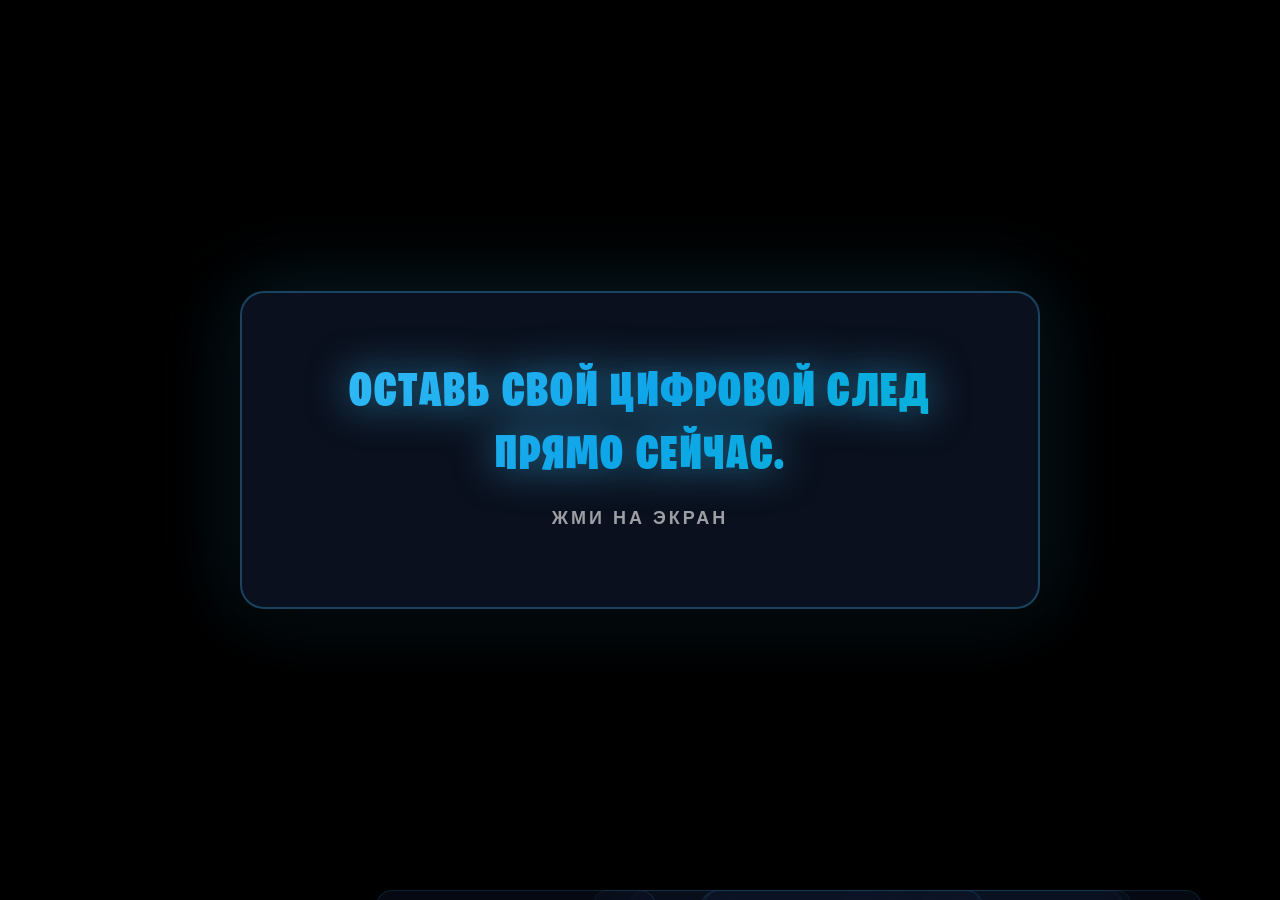
==== index.html @ f33d2ab4 "Улучшения splash screen и упрощение регистрации: непрерывный поток следов, синхронная анимация, толь" ====
<!DOCTYPE html>
<html lang="ru">
<head>
<meta charset="UTF-8" />
<title>BE CEO - Оставь свой след</title>
<meta name="viewport" content="width=device-width, initial-scale=1.0"/>
<link rel="stylesheet" href="style.css">
</head>

<body>

<header>
  <h1>BE CEO</h1>
  <nav id="navAuth">
    <button onclick="openModal('loginModal')" class="auth-btn">Войти</button>
    <button onclick="openModal('registerModal')" class="auth-btn">Регистрация</button>
  </nav>
  <div class="user-box" id="userBox">
    <div class="avatar" id="userAvatar">👤</div>
    <span id="usernameLabel"></span>
    <button class="logout-btn" onclick="logout()">Выйти</button>
  </div>
</header>

<main>
  <!-- Splash Screen (первый экран) -->
  <section class="splash-screen" id="splashScreen">
    <div class="traces-background" id="tracesBackground"></div>
    <div class="splash-overlay">
      <h1 class="splash-title" id="splashTitle">Оставь свой цифровой след прямо сейчас.</h1>
      <p class="splash-hint" id="splashHint">Жми на экран</p>
    </div>
  </section>

  <!-- Приветственный экран для неавторизованных -->
  <section class="welcome-section" id="welcomeSection" style="display: none;">
    <div class="welcome-content">
      <div class="welcome-icon">👑</div>
      <h2>Оставь свой цифровой след</h2>
      <p>Одна фраза. Один шанс. Навсегда.</p>
      <div class="auth-buttons">
        <button onclick="openModal('loginModal')" class="cta-btn">Войти</button>
        <button onclick="openModal('registerModal')" class="cta-btn">Регистрация</button>
      </div>
      <div class="stats-preview">
        <div class="stat-item">
          <div class="stat-value" id="totalTraces">0</div>
          <div class="stat-label">Следов оставлено</div>
        </div>
        <div class="stat-item">
          <div class="stat-value" id="totalLikes">0</div>
          <div class="stat-label">Лайков поставлено</div>
        </div>
      </div>
    </div>
  </section>

  <!-- Форма создания следа (только для авторизованных без следа) -->
  <section class="create-trace-section" id="createTraceSection" style="display: none;">
    <div class="create-box">
      <h2>Оставь свой след в истории</h2>
      <p class="hint">Ты можешь оставить только один след. Подумай хорошо, что хочешь сказать миру.</p>
      
      <div class="form-field">
        <label>Твоя фраза</label>
        <textarea id="traceMessage" placeholder="Напиши что-то вдохновляющее..." maxlength="280" rows="4"></textarea>
        <div class="char-counter"><span id="charCount">0</span>/280</div>
      </div>
      
      <button onclick="submitTrace()" class="submit-btn">👑 Оставить след</button>
    </div>
  </section>

  <!-- Лента следов -->
  <section class="traces-section" id="tracesSection">
    <div class="section-header">
      <h2>Цифровые следы</h2>
      <div class="sort-buttons">
        <button class="sort-btn active" onclick="sortBy('recent')">🕐 Новые</button>
        <button class="sort-btn" onclick="sortBy('top')">🔥 Топ</button>
      </div>
    </div>
    
    <div class="traces-grid" id="tracesGrid">
      <!-- Карточки следов будут здесь -->
    </div>
  </section>
</main>

<footer>BE CEO · t.me/imCEOmf · © 2026</footer>

<div class="notify" id="notify"></div>

<!-- Модальное окно входа/регистрации -->
<div class="modal" id="loginModal">
  <div class="modal-box">
    <div class="modal-header">
      <h1 class="modal-logo">BE CEO</h1>
      <button class="close" onclick="closeModal('loginModal')">✕</button>
    </div>
    <h3>Войти или зарегистрироваться</h3>
    <button onclick="loginWithGoogle()" class="google-modal-btn">
      🔐 Продолжить через Google
    </button>
  </div>
</div>

<!-- Модальное окно регистрации -->
<div class="modal" id="registerModal">
  <div class="modal-box">
    <div class="modal-header">
      <h1 class="modal-logo">BE CEO</h1>
      <button class="close" onclick="closeModal('registerModal')">✕</button>
    </div>
    <h3>Добро пожаловать!</h3>
    <button onclick="loginWithGoogle()" class="google-modal-btn">
      🔐 Продолжить через Google
    </button>
  </div>
</div>

<!-- Модальное окно выбора username -->
<div class="modal" id="usernameModal">
  <div class="modal-box">
    <div class="modal-header">
      <h1 class="modal-logo">BE CEO</h1>
    </div>
    <h3>Выбери свой username</h3>
    <p style="font-size: 14px; color: rgba(255, 255, 255, 0.6); margin-bottom: 16px;">Это имя будет видно всем пользователям</p>
    <input id="usernameInput" placeholder="username" maxlength="20">
    <button onclick="saveUsername()">Продолжить</button>
  </div>
</div>

<script src="app.js"></script>

</body>
</html>
---- style.css ----
* { box-sizing: border-box; }

@font-face {
  font-family: 'Fortnite';
  src: url('fortnitebattlefest.ttf') format('truetype');
  font-weight: normal;
  font-style: normal;
}

html, body {
  margin: 0;
  min-height: 100vh;
  font-family: "Segoe UI", Inter, Arial, sans-serif;
  background: radial-gradient(circle at top, #020617, #000);
  color: #e5e7eb;
}

body { display: flex; flex-direction: column; }

/* ===== SPLASH SCREEN ===== */
.splash-screen {
  position: fixed;
  inset: 0;
  z-index: 1000;
  display: flex;
  align-items: center;
  justify-content: center;
  background: #000;
  overflow: hidden;
  cursor: pointer;
}

.splash-screen.hide {
  animation: splashHide 0.8s ease forwards;
}

@keyframes splashHide {
  to {
    opacity: 0;
    visibility: hidden;
  }
}

.traces-background {
  position: absolute;
  inset: 0;
  overflow: hidden;
}

.trace-float {
  position: absolute;
  bottom: -100px;
  background: rgba(15,23,42,.6);
  backdrop-filter: blur(15px);
  border: 1px solid rgba(56, 189, 248, 0.2);
  border-radius: 16px;
  padding: 16px;
  width: 280px;
  animation: floatUp 18s linear infinite;
  opacity: 0.7;
}

@keyframes floatUp {
  0% {
    bottom: -100px;
    opacity: 0;
  }
  5% {
    opacity: 0.7;
  }
  95% {
    opacity: 0.7;
  }
  100% {
    bottom: 110vh;
    opacity: 0;
  }
}

.splash-overlay {
  position: relative;
  z-index: 10;
  text-align: center;
  background: rgba(15,23,42,.7);
  backdrop-filter: blur(30px);
  border: 2px solid rgba(56, 189, 248, 0.3);
  border-radius: 24px;
  padding: 60px 40px;
  box-shadow: 
    0 20px 60px rgba(0,0,0,.7),
    0 0 80px rgba(56, 189, 248, 0.2);
  max-width: 800px;
  margin: 0 20px;
}

.splash-title {
  font-family: 'Fortnite', 'Rajdhani', sans-serif;
  font-size: 48px;
  font-weight: normal;
  letter-spacing: 2px;
  text-transform: uppercase;
  background: linear-gradient(135deg, #38bdf8 0%, #0ea5e9 50%, #06b6d4 100%);
  -webkit-background-clip: text;
  -webkit-text-fill-color: transparent;
  background-clip: text;
  filter: drop-shadow(0 0 20px rgba(56, 189, 248, 0.6));
  margin: 0 0 30px;
  line-height: 1.3;
  transition: all 0.8s cubic-bezier(0.68, -0.55, 0.265, 1.55);
}

.splash-title.zoom {
  transform: scale(3) translateZ(100px);
  opacity: 0;
}

.splash-hint {
  font-size: 18px;
  color: rgba(255, 255, 255, 0.6);
  font-weight: 600;
  text-transform: uppercase;
  letter-spacing: 3px;
  animation: pulse 2s ease-in-out infinite;
  transition: opacity 0.3s ease;
}

.splash-hint.hide {
  opacity: 0;
}

@keyframes pulse {
  0%, 100% { opacity: 0.6; }
  50% { opacity: 1; }
}

/* ===== HEADER ===== */
header {
  backdrop-filter: blur(20px);
  background: rgba(15,23,42,.7);
  padding: 16px 28px;
  display: flex;
  justify-content: space-between;
  align-items: center;
  border-bottom: 1px solid rgba(56, 189, 248, 0.2);
  position: sticky;
  top: 0;
  z-index: 10;
  box-shadow: 0 4px 20px rgba(0, 0, 0, 0.5);
}

header h1 { 
  margin: 0; 
  font-family: 'Fortnite', 'Rajdhani', sans-serif;
  font-size: 38px;
  font-weight: normal;
  letter-spacing: 2px;
  text-transform: uppercase;
  background: linear-gradient(135deg, #38bdf8 0%, #0ea5e9 50%, #06b6d4 100%);
  -webkit-background-clip: text;
  -webkit-text-fill-color: transparent;
  background-clip: text;
  filter: drop-shadow(0 0 15px rgba(56, 189, 248, 0.6));
  animation: glow 2.5s ease-in-out infinite alternate;
}

@keyframes glow {
  from { filter: drop-shadow(0 0 10px rgba(56, 189, 248, 0.4)); }
  to { filter: drop-shadow(0 0 22px rgba(56, 189, 248, 0.8)); }
}

nav button {
  background: rgba(15,23,42,.7);
  backdrop-filter: blur(20px);
  border: 1px solid rgba(56, 189, 248, 0.2);
  color: #e5e7eb;
  padding: 10px 18px;
  border-radius: 10px;
  cursor: pointer;
  transition: .2s ease;
  font-size: 14px;
  font-weight: 600;
  display: inline-flex;
  align-items: center;
  justify-content: center;
  gap: 8px;
  box-shadow: 
    0 4px 12px rgba(0, 0, 0, 0.3),
    inset 0 1px 0 rgba(255, 255, 255, 0.05);
  min-width: 100px;
}

nav button:hover {
  border-color: rgba(56, 189, 248, 0.5);
  transform: translateY(-2px);
}

nav {
  display: flex;
  gap: 12px;
}

.tiktok-btn {
  background: linear-gradient(135deg, #ff0050, #00f2ea) !important;
  border: none !important;
  color: #fff !important;
}

.tiktok-btn:hover {
  transform: translateY(-2px) scale(1.05);
  box-shadow: 0 8px 20px rgba(255, 0, 80, 0.4);
}

.tiktok-icon { font-size: 18px; }

.user-box {
  display: none;
  align-items: center;
  gap: 12px;
}

.user-box.show {
  display: flex;
}

.avatar {
  width: 40px;
  height: 40px;
  border-radius: 50%;
  background: #38bdf8;
  color: #020617;
  display: flex;
  align-items: center;
  justify-content: center;
  font-weight: 700;
  overflow: hidden;
}

.avatar img {
  width: 100%;
  height: 100%;
  object-fit: cover;
}

.logout-btn {
  background: rgba(239, 68, 68, 0.2) !important;
  border: 1px solid rgba(239, 68, 68, 0.4) !important;
  color: #ef4444 !important;
  padding: 6px 12px !important;
  font-size: 13px !important;
}

.logout-btn:hover {
  background: rgba(239, 68, 68, 0.3) !important;
}

/* ===== MAIN ===== */
main {
  flex: 1;
  padding: 40px 24px;
  max-width: 1200px;
  margin: 0 auto;
  width: 100%;
  display: flex;
  flex-direction: column;
  align-items: center;
}

/* ===== WELCOME SECTION ===== */
.welcome-section {
  display: flex;
  align-items: center;
  justify-content: center;
  min-height: 500px;
  animation: fadeIn .6s ease;
  width: 100%;
}

.welcome-content {
  text-align: center;
  max-width: 600px;
}

.welcome-icon {
  font-size: 80px;
  margin-bottom: 20px;
  animation: float 3s ease-in-out infinite;
}

@keyframes float {
  0%, 100% { transform: translateY(0); }
  50% { transform: translateY(-10px); }
}

.welcome-content h2 {
  font-size: 42px;
  font-weight: 700;
  margin-bottom: 16px;
  background: linear-gradient(135deg, #38bdf8, #06b6d4);
  -webkit-background-clip: text;
  -webkit-text-fill-color: transparent;
}

.welcome-content p {
  font-size: 18px;
  color: rgba(255, 255, 255, 0.7);
  margin-bottom: 32px;
  line-height: 1.6;
}

.cta-btn {
  background: rgba(15,23,42,.7);
  backdrop-filter: blur(20px);
  border: 2px solid rgba(56, 189, 248, 0.5);
  color: #38bdf8;
  padding: 18px 40px;
  border-radius: 16px;
  font-size: 20px;
  font-weight: 700;
  cursor: pointer;
  transition: .3s ease;
  display: inline-flex;
  align-items: center;
  justify-content: center;
  gap: 10px;
  box-shadow: 
    0 8px 24px rgba(0, 0, 0, 0.4),
    0 0 40px rgba(56, 189, 248, 0.2),
    inset 0 1px 0 rgba(255, 255, 255, 0.1);
  letter-spacing: 0.5px;
  position: relative;
  overflow: hidden;
  text-align: center;
}

.cta-btn::before {
  content: '';
  position: absolute;
  top: 0;
  left: -100%;
  width: 100%;
  height: 100%;
  background: linear-gradient(90deg, transparent, rgba(56, 189, 248, 0.3), transparent);
  transition: .5s;
}

.cta-btn:hover::before {
  left: 100%;
}

.cta-btn:hover {
  transform: translateY(-3px) scale(1.05);
  box-shadow: 
    0 12px 32px rgba(0, 0, 0, 0.5),
    0 0 60px rgba(56, 189, 248, 0.4),
    inset 0 1px 0 rgba(255, 255, 255, 0.2);
  border-color: rgba(56, 189, 248, 0.8);
  background: rgba(15,23,42,.85);
}

.auth-buttons {
  display: flex;
  gap: 16px;
  justify-content: center;
  margin-top: 10px;
}

.auth-buttons .cta-btn {
  flex: 1;
  max-width: 200px;
}

.stats-preview {
  display: grid;
  grid-template-columns: 1fr 1fr;
  gap: 20px;
  margin-top: 50px;
}

.stat-item {
  background: rgba(15,23,42,.7);
  backdrop-filter: blur(20px);
  border: 1px solid rgba(56, 189, 248, 0.2);
  padding: 20px;
  border-radius: 16px;
  box-shadow: 
    0 8px 24px rgba(0, 0, 0, 0.4),
    inset 0 1px 0 rgba(255, 255, 255, 0.1);
}

.stat-value {
  font-size: 36px;
  font-weight: 900;
  color: #38bdf8;
  text-shadow: 0 0 15px rgba(56, 189, 248, 0.6);
}

.stat-label {
  font-size: 13px;
  color: rgba(255, 255, 255, 0.6);
  margin-top: 6px;
  text-transform: uppercase;
  letter-spacing: 1px;
}

/* ===== CREATE TRACE SECTION ===== */
.create-trace-section {
  animation: fadeIn .6s ease;
  width: 100%;
}

.create-box {
  background: rgba(15,23,42,.7);
  backdrop-filter: blur(20px);
  border: 1px solid rgba(56, 189, 248, 0.3);
  padding: 32px;
  border-radius: 20px;
  max-width: 700px;
  margin: 0 auto 40px;
  box-shadow: 
    0 20px 60px rgba(0,0,0,.5),
    0 0 40px rgba(56, 189, 248, 0.1),
    inset 0 1px 0 rgba(255, 255, 255, 0.1);
}

.create-box h2 {
  font-size: 28px;
  margin-bottom: 12px;
  color: #38bdf8;
}

.hint {
  color: rgba(255, 255, 255, 0.6);
  font-size: 14px;
  margin-bottom: 24px;
  line-height: 1.5;
}

.form-field {
  margin-bottom: 20px;
}

.form-field label {
  display: block;
  font-size: 14px;
  font-weight: 600;
  color: rgba(255, 255, 255, 0.8);
  margin-bottom: 8px;
  text-transform: uppercase;
  letter-spacing: 1px;
}

.form-field textarea {
  width: 100%;
  padding: 14px;
  border-radius: 12px;
  border: 1px solid rgba(148,163,184,.25);
  background: rgba(2,6,23,.6);
  color: #e5e7eb;
  font-family: inherit;
  font-size: 16px;
  resize: vertical;
  outline: none;
  transition: .2s ease;
}

.form-field textarea:focus {
  border-color: #38bdf8;
  box-shadow: 0 0 0 2px rgba(56,189,248,.25);
}

.char-counter {
  text-align: right;
  font-size: 12px;
  color: rgba(255, 255, 255, 0.5);
  margin-top: 6px;
}

.submit-btn {
  width: 100%;
  background: rgba(15,23,42,.7);
  backdrop-filter: blur(20px);
  border: 2px solid rgba(56, 189, 248, 0.5);
  color: #38bdf8;
  padding: 14px;
  border-radius: 12px;
  font-size: 16px;
  font-weight: 700;
  cursor: pointer;
  transition: .3s ease;
  box-shadow: 
    0 8px 20px rgba(0, 0, 0, 0.4),
    0 0 30px rgba(56, 189, 248, 0.2),
    inset 0 1px 0 rgba(255, 255, 255, 0.1);
}

.submit-btn:hover {
  transform: translateY(-2px);
  box-shadow: 
    0 12px 28px rgba(0, 0, 0, 0.5),
    0 0 50px rgba(56, 189, 248, 0.4),
    inset 0 1px 0 rgba(255, 255, 255, 0.2);
  border-color: rgba(56, 189, 248, 0.8);
  background: rgba(15,23,42,.85);
}

/* ===== TRACES SECTION ===== */
.traces-section {
  animation: fadeIn .6s ease;
  width: 100%;
}

.section-header {
  display: flex;
  justify-content: space-between;
  align-items: center;
  margin-bottom: 24px;
  flex-wrap: wrap;
  gap: 16px;
}

.section-header h2 {
  font-size: 28px;
  color: #38bdf8;
  margin: 0;
}

.sort-buttons {
  display: flex;
  gap: 8px;
}

.sort-btn {
  background: rgba(15,23,42,.7);
  backdrop-filter: blur(20px);
  border: 1px solid rgba(56, 189, 248, 0.2);
  color: #e5e7eb;
  padding: 8px 16px;
  border-radius: 10px;
  cursor: pointer;
  transition: .2s ease;
  font-size: 14px;
  font-weight: 600;
  box-shadow: 
    0 4px 12px rgba(0, 0, 0, 0.3),
    inset 0 1px 0 rgba(255, 255, 255, 0.05);
}

.sort-btn.active {
  background: rgba(56, 189, 248, 0.2);
  color: #38bdf8;
  border-color: rgba(56, 189, 248, 0.5);
  box-shadow: 
    0 4px 12px rgba(0, 0, 0, 0.3),
    0 0 20px rgba(56, 189, 248, 0.3),
    inset 0 1px 0 rgba(255, 255, 255, 0.1);
}

.sort-btn:hover {
  transform: translateY(-2px);
  border-color: rgba(56, 189, 248, 0.4);
}

.traces-grid {
  display: grid;
  grid-template-columns: repeat(auto-fill, minmax(320px, 1fr));
  gap: 20px;
}

.trace-card {
  background: rgba(15,23,42,.7);
  backdrop-filter: blur(20px);
  -webkit-backdrop-filter: blur(20px);
  border: 1px solid rgba(56, 189, 248, 0.2);
  padding: 20px;
  border-radius: 18px;
  box-shadow: 
    0 12px 40px rgba(0,0,0,.5),
    0 0 30px rgba(56, 189, 248, 0.05);
  animation: popIn .4s ease;
  transition: .25s ease;
  position: relative;
  overflow: hidden;
}

.trace-card::before {
  content: '';
  position: absolute;
  top: 0;
  left: 0;
  right: 0;
  bottom: 0;
  background: linear-gradient(135deg, rgba(255,255,255,0.05) 0%, transparent 100%);
  pointer-events: none;
}

.trace-card:hover {
  transform: translateY(-6px) scale(1.02);
  box-shadow: 
    0 20px 60px rgba(0,0,0,.6),
    0 0 50px rgba(56, 189, 248, 0.2);
  border-color: rgba(56, 189, 248, 0.5);
}

.trace-header {
  display: flex;
  align-items: center;
  gap: 12px;
  margin-bottom: 16px;
}

.trace-avatar {
  width: 48px;
  height: 48px;
  border-radius: 50%;
  background: #38bdf8;
  display: flex;
  align-items: center;
  justify-content: center;
  font-size: 24px;
  overflow: hidden;
  border: 2px solid rgba(56, 189, 248, 0.3);
}

.trace-avatar img {
  width: 100%;
  height: 100%;
  object-fit: cover;
}

.trace-info {
  flex: 1;
}

.trace-username {
  font-size: 16px;
  font-weight: 700;
  color: #38bdf8;
  margin-bottom: 2px;
}

.trace-date {
  font-size: 12px;
  color: rgba(255, 255, 255, 0.5);
}

.trace-message {
  font-size: 15px;
  line-height: 1.6;
  color: rgba(255, 255, 255, 0.9);
  margin-bottom: 16px;
  word-wrap: break-word;
}

.trace-footer {
  display: flex;
  justify-content: space-between;
  align-items: center;
  padding-top: 12px;
  border-top: 1px solid rgba(148,163,184,.15);
}

.like-btn {
  background: rgba(15,23,42,.7);
  backdrop-filter: blur(20px);
  border: 1px solid rgba(56, 189, 248, 0.2);
  color: #e5e7eb;
  padding: 8px 16px;
  border-radius: 10px;
  cursor: pointer;
  transition: .2s ease;
  font-size: 14px;
  font-weight: 600;
  display: flex;
  align-items: center;
  gap: 6px;
  box-shadow: 
    0 4px 12px rgba(0, 0, 0, 0.3),
    inset 0 1px 0 rgba(255, 255, 255, 0.05);
}

.like-btn:hover {
  transform: scale(1.05);
  border-color: rgba(56, 189, 248, 0.4);
}

.like-btn.liked {
  background: rgba(239, 68, 68, 0.2);
  border-color: rgba(239, 68, 68, 0.4);
  color: #ef4444;
  box-shadow: 
    0 4px 12px rgba(0, 0, 0, 0.3),
    0 0 20px rgba(239, 68, 68, 0.2),
    inset 0 1px 0 rgba(255, 255, 255, 0.1);
}

.like-count {
  font-size: 14px;
  color: rgba(255, 255, 255, 0.6);
}

/* ===== MODAL ===== */
.modal {
  position: fixed;
  inset: 0;
  background: rgba(2,6,23,.85);
  backdrop-filter: blur(10px);
  display: none;
  align-items: center;
  justify-content: center;
  z-index: 100;
}

.modal.active {
  display: flex;
}

.modal-box {
  background: rgba(15,23,42,.85);
  backdrop-filter: blur(20px);
  border: 1px solid rgba(56, 189, 248, 0.3);
  border-radius: 20px;
  padding: 32px;
  width: 100%;
  max-width: 400px;
  animation: popIn .4s ease;
  box-shadow: 
    0 20px 60px rgba(0,0,0,.7),
    0 0 40px rgba(56, 189, 248, 0.1);
}

.modal-header {
  display: flex;
  justify-content: space-between;
  align-items: center;
  margin-bottom: 16px;
}

.modal-logo {
  font-family: 'Fortnite', 'Rajdhani', sans-serif;
  font-size: 24px;
  font-weight: normal;
  letter-spacing: 1.5px;
  text-transform: uppercase;
  background: linear-gradient(135deg, #38bdf8 0%, #0ea5e9 50%, #06b6d4 100%);
  -webkit-background-clip: text;
  -webkit-text-fill-color: transparent;
  background-clip: text;
  filter: drop-shadow(0 0 10px rgba(56, 189, 248, 0.4));
  margin: 0;
}

.modal-box h3 {
  font-size: 18px;
  color: #38bdf8;
  margin-bottom: 16px;
  text-align: center;
}

.modal-box input {
  width: 100%;
  padding: 12px 16px;
  margin-bottom: 12px;
  border-radius: 10px;
  border: 1px solid rgba(56, 189, 248, 0.2);
  background: rgba(2,6,23,.6);
  color: #e5e7eb;
  font-size: 15px;
  outline: none;
  transition: .2s ease;
}

.modal-box input:focus {
  border-color: rgba(56, 189, 248, 0.5);
  box-shadow: 0 0 0 2px rgba(56, 189, 248, 0.1);
}

.modal-box button {
  width: 100%;
  padding: 12px;
  border-radius: 12px;
  border: 2px solid rgba(56, 189, 248, 0.5);
  background: rgba(15,23,42,.7);
  backdrop-filter: blur(20px);
  color: #38bdf8;
  font-weight: 700;
  font-size: 16px;
  cursor: pointer;
  transition: .3s ease;
  margin-top: 8px;
  box-shadow: 
    0 4px 12px rgba(0, 0, 0, 0.3),
    inset 0 1px 0 rgba(255, 255, 255, 0.05);
  display: flex;
  align-items: center;
  justify-content: center;
  gap: 8px;
  text-align: center;
}

.modal-box button:hover {
  transform: translateY(-2px);
  border-color: rgba(56, 189, 248, 0.8);
  background: rgba(15,23,42,.85);
  box-shadow: 
    0 6px 16px rgba(0, 0, 0, 0.4),
    0 0 20px rgba(56, 189, 248, 0.2);
}

.modal-divider {
  text-align: center;
  color: rgba(255, 255, 255, 0.3);
  font-size: 12px;
  font-weight: 600;
  text-transform: uppercase;
  letter-spacing: 1px;
  margin: 16px 0 12px;
}

.tiktok-modal-btn {
  background: rgba(255, 0, 80, 0.1) !important;
  border-color: rgba(255, 0, 80, 0.3) !important;
  color: #ff0050 !important;
}

.tiktok-modal-btn:hover {
  background: rgba(255, 0, 80, 0.2) !important;
  border-color: rgba(255, 0, 80, 0.5) !important;
  box-shadow: 
    0 6px 16px rgba(0, 0, 0, 0.4),
    0 0 20px rgba(255, 0, 80, 0.3) !important;
}

.google-modal-btn {
  background: rgba(66, 133, 244, 0.1) !important;
  border-color: rgba(66, 133, 244, 0.3) !important;
  color: #4285f4 !important;
}

.google-modal-btn:hover {
  background: rgba(66, 133, 244, 0.2) !important;
  border-color: rgba(66, 133, 244, 0.5) !important;
  box-shadow: 
    0 6px 16px rgba(0, 0, 0, 0.4),
    0 0 20px rgba(66, 133, 244, 0.3) !important;
}

.close {
  background: transparent !important;
  border: none !important;
  color: rgba(255, 255, 255, 0.5);
  font-size: 24px;
  cursor: pointer;
  padding: 0 !important;
  width: auto !important;
  margin: 0 !important;
  transition: .2s ease;
}

.close:hover {
  color: #ef4444;
  transform: scale(1.1) !important;
}
footer {
  text-align: center;
  padding: 30px;
  font-size: 13px;
  color: #94a3b8;
}

/* ===== NOTIFY ===== */
.notify {
  position: fixed;
  bottom: 24px;
  left: 50%;
  transform: translateX(-50%) translateY(100px);
  background: rgba(15,23,42,.75);
  backdrop-filter: blur(16px);
  padding: 14px 22px;
  border-radius: 18px;
  color: #e5e7eb;
  opacity: 0;
  z-index: 50;
  box-shadow: 0 10px 30px rgba(0,0,0,.45);
  transition: all 0.4s cubic-bezier(0.68, -0.55, 0.265, 1.55);
}

.notify.show {
  opacity: 1;
  transform: translateX(-50%) translateY(0);
}

/* ===== ANIMATIONS ===== */
@keyframes popIn {
  from { opacity: 0; transform: translateY(12px) scale(.95); }
  to { opacity: 1; transform: translateY(0) scale(1); }
}

@keyframes fadeIn {
  from { opacity: 0; }
  to { opacity: 1; }
}

/* ===== RESPONSIVE ===== */
@media (max-width: 768px) {
  header h1 { font-size: 28px; }
  .welcome-content h2 { font-size: 32px; }
  .traces-grid { grid-template-columns: 1fr; }
  .section-header { flex-direction: column; align-items: flex-start; }
}
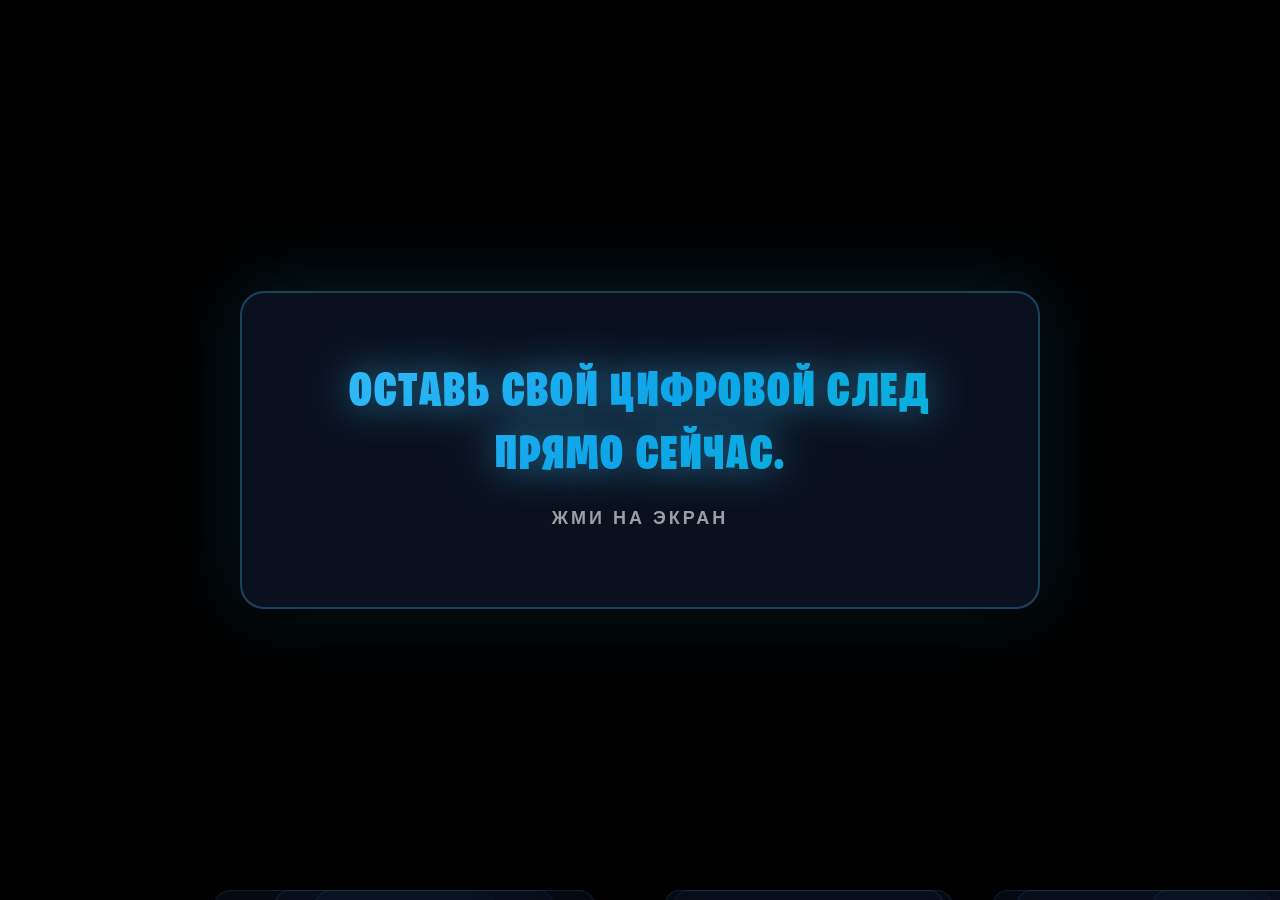
==== commit 77962f9c: "Интеграция настоящего Google OAuth с Client ID" ====
--- a/index.html
+++ b/index.html
@@ -5,6 +5,7 @@
 <title>BE CEO - Оставь свой след</title>
 <meta name="viewport" content="width=device-width, initial-scale=1.0"/>
 <link rel="stylesheet" href="style.css">
+<script src="https://accounts.google.com/gsi/client" async defer></script>
 </head>
 
 <body>
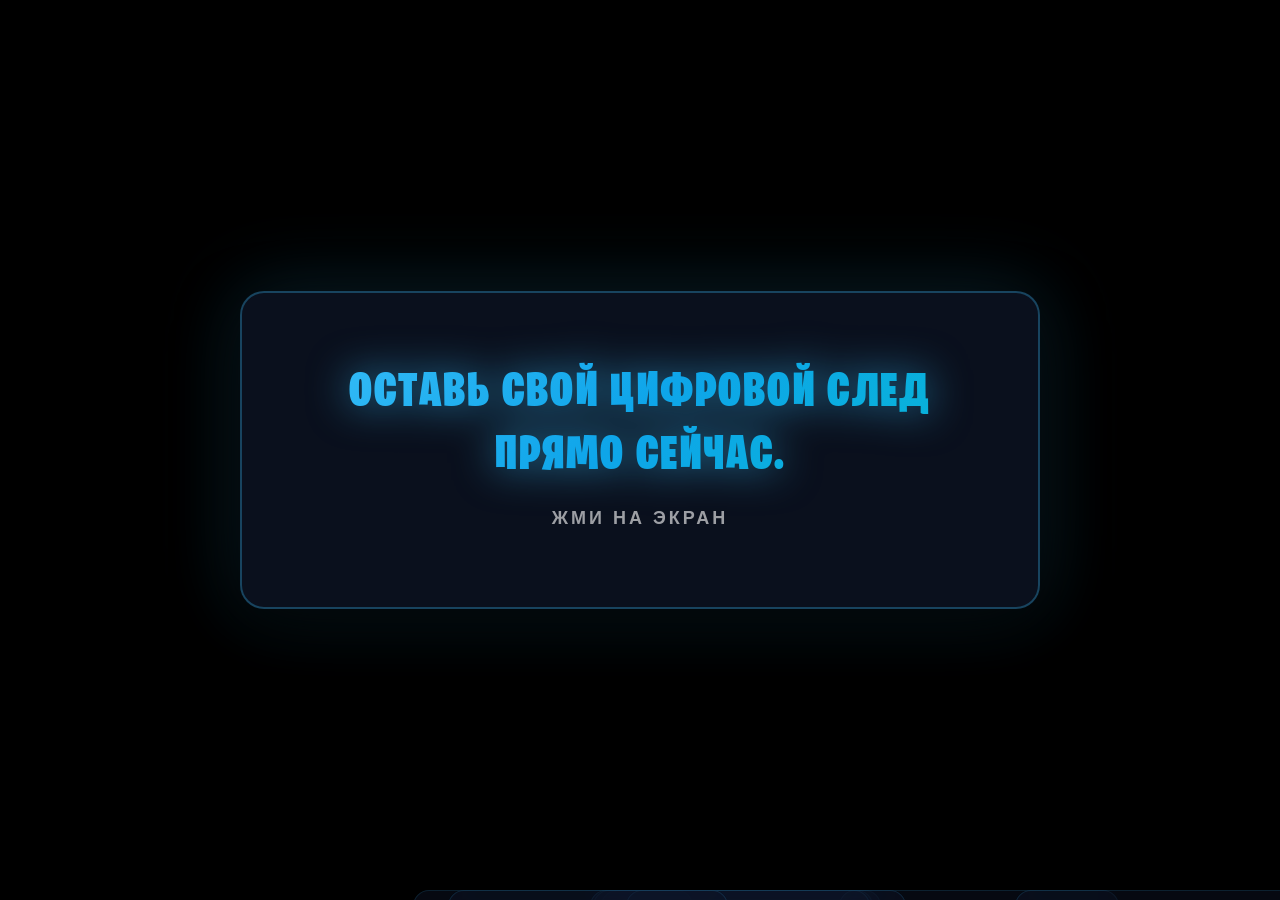
==== commit a888134e: "Добавлена официальная кнопка Google Sign-In" ====
--- a/index.html
+++ b/index.html
@@ -100,6 +100,7 @@
       <button class="close" onclick="closeModal('loginModal')">✕</button>
     </div>
     <h3>Войти или зарегистрироваться</h3>
+    <div id="googleButtonWrapper"></div>
     <button onclick="loginWithGoogle()" class="google-modal-btn">
       🔐 Продолжить через Google
     </button>
@@ -114,6 +115,7 @@
       <button class="close" onclick="closeModal('registerModal')">✕</button>
     </div>
     <h3>Добро пожаловать!</h3>
+    <div id="googleButtonWrapper2"></div>
     <button onclick="loginWithGoogle()" class="google-modal-btn">
       🔐 Продолжить через Google
     </button>
--- a/style.css
+++ b/style.css
@@ -730,9 +730,10 @@
 
 .modal-header {
   display: flex;
-  justify-content: space-between;
+  justify-content: center;
   align-items: center;
   margin-bottom: 16px;
+  position: relative;
 }
 
 .modal-logo {
@@ -830,6 +831,13 @@
     0 0 20px rgba(255, 0, 80, 0.3) !important;
 }
 
+#googleButtonWrapper,
+#googleButtonWrapper2 {
+  margin: 16px 0;
+  display: flex;
+  justify-content: center;
+}
+
 .google-modal-btn {
   background: rgba(66, 133, 244, 0.1) !important;
   border-color: rgba(66, 133, 244, 0.3) !important;
@@ -854,6 +862,9 @@
   width: auto !important;
   margin: 0 !important;
   transition: .2s ease;
+  position: absolute;
+  right: 0;
+  top: 0;
 }
 
 .close:hover {
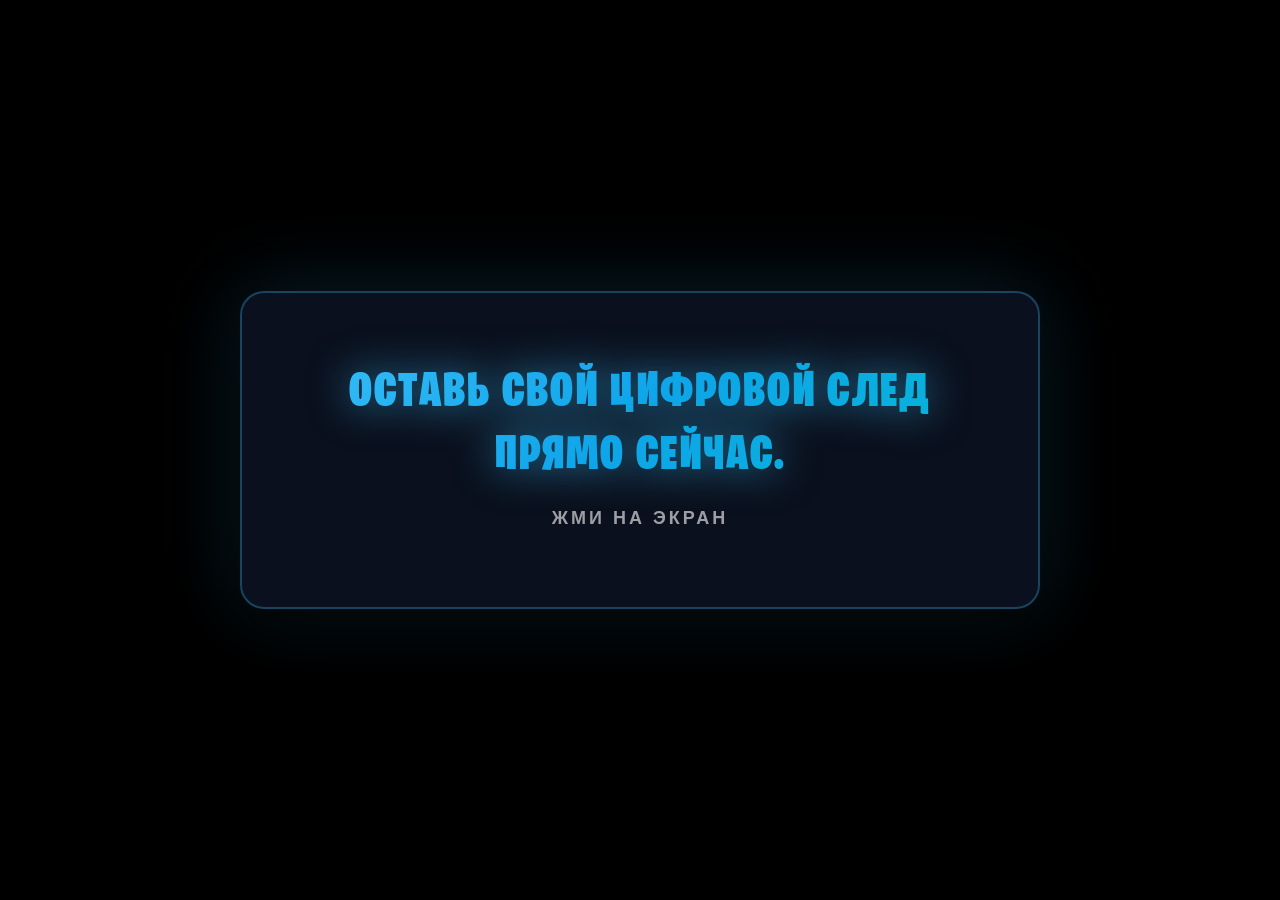
==== commit b03d8b77: "Убрана анимация scale у градиентов, удалены дублирующие кнопки из welcome section" ====
--- a/index.html
+++ b/index.html
@@ -39,10 +39,6 @@
       <div class="welcome-icon">👑</div>
       <h2>Оставь свой цифровой след</h2>
       <p>Одна фраза. Один шанс. Навсегда.</p>
-      <div class="auth-buttons">
-        <button onclick="openModal('loginModal')" class="cta-btn">Войти</button>
-        <button onclick="openModal('registerModal')" class="cta-btn">Регистрация</button>
-      </div>
       <div class="stats-preview">
         <div class="stat-item">
           <div class="stat-value" id="totalTraces">0</div>
--- a/style.css
+++ b/style.css
@@ -45,11 +45,13 @@
   position: absolute;
   inset: 0;
   overflow: hidden;
+  /* Скрываем все что выходит за границы */
+  clip-path: inset(0 0 0 0);
 }
 
 .trace-float {
   position: absolute;
-  bottom: -100px;
+  bottom: -200px;
   background: rgba(15,23,42,.6);
   backdrop-filter: blur(15px);
   border: 1px solid rgba(56, 189, 248, 0.2);
@@ -57,22 +59,23 @@
   padding: 16px;
   width: 280px;
   animation: floatUp 18s linear infinite;
-  opacity: 0.7;
+  opacity: 0;
+  will-change: transform, opacity;
 }
 
 @keyframes floatUp {
   0% {
-    bottom: -100px;
+    transform: translateY(0);
     opacity: 0;
   }
-  5% {
+  2% {
     opacity: 0.7;
   }
-  95% {
+  98% {
     opacity: 0.7;
   }
   100% {
-    bottom: 110vh;
+    transform: translateY(calc(-100vh - 300px));
     opacity: 0;
   }
 }
@@ -107,6 +110,16 @@
   margin: 0 0 30px;
   line-height: 1.3;
   transition: all 0.8s cubic-bezier(0.68, -0.55, 0.265, 1.55);
+  animation: breathGlow 3s ease-in-out infinite;
+}
+
+@keyframes breathGlow {
+  0%, 100% {
+    filter: drop-shadow(0 0 15px rgba(56, 189, 248, 0.5));
+  }
+  50% {
+    filter: drop-shadow(0 0 30px rgba(56, 189, 248, 0.9));
+  }
 }
 
 .splash-title.zoom {
@@ -298,6 +311,22 @@
   background: linear-gradient(135deg, #38bdf8, #06b6d4);
   -webkit-background-clip: text;
   -webkit-text-fill-color: transparent;
+  animation: breathGlow 3s ease-in-out infinite;
+}
+
+.welcome-icon {
+  font-size: 80px;
+  margin-bottom: 20px;
+  animation: float 3s ease-in-out infinite, iconGlow 2.5s ease-in-out infinite;
+}
+
+@keyframes iconGlow {
+  0%, 100% {
+    filter: drop-shadow(0 0 10px rgba(56, 189, 248, 0.4));
+  }
+  50% {
+    filter: drop-shadow(0 0 25px rgba(56, 189, 248, 0.8));
+  }
 }
 
 .welcome-content p {
@@ -708,6 +737,57 @@
   align-items: center;
   justify-content: center;
   z-index: 100;
+  overflow: hidden;
+}
+
+.modal::before {
+  content: '';
+  position: absolute;
+  inset: 0;
+  background-image: 
+    radial-gradient(circle at 20% 30%, rgba(56, 189, 248, 0.15) 0%, transparent 40%),
+    radial-gradient(circle at 80% 70%, rgba(6, 182, 212, 0.12) 0%, transparent 40%),
+    radial-gradient(circle at 50% 50%, rgba(14, 165, 233, 0.08) 0%, transparent 50%),
+    radial-gradient(circle at 10% 80%, rgba(56, 189, 248, 0.1) 0%, transparent 35%),
+    radial-gradient(circle at 90% 20%, rgba(6, 182, 212, 0.1) 0%, transparent 35%);
+  animation: particleFloat 15s ease-in-out infinite;
+  pointer-events: none;
+  z-index: 1;
+}
+
+/* Частицы на фоне модалки */
+.modal::after {
+  content: '';
+  position: absolute;
+  inset: 0;
+  background-image:
+    radial-gradient(circle, rgba(56, 189, 248, 0.6) 2px, transparent 2px),
+    radial-gradient(circle, rgba(6, 182, 212, 0.5) 1.5px, transparent 1.5px),
+    radial-gradient(circle, rgba(14, 165, 233, 0.4) 1px, transparent 1px);
+  background-size: 200px 200px, 150px 150px, 100px 100px;
+  background-position: 0 0, 50px 50px, 25px 75px;
+  animation: particlesFade 8s ease-in-out infinite;
+  pointer-events: none;
+  opacity: 0.4;
+  z-index: 1;
+}
+
+@keyframes particlesFade {
+  0%, 100% {
+    opacity: 0.3;
+  }
+  50% {
+    opacity: 0.5;
+  }
+}
+
+@keyframes particleFloat {
+  0%, 100% {
+    opacity: 1;
+  }
+  50% {
+    opacity: 0.6;
+  }
 }
 
 .modal.active {
@@ -726,6 +806,8 @@
   box-shadow: 
     0 20px 60px rgba(0,0,0,.7),
     0 0 40px rgba(56, 189, 248, 0.1);
+  position: relative;
+  z-index: 2;
 }
 
 .modal-header {
